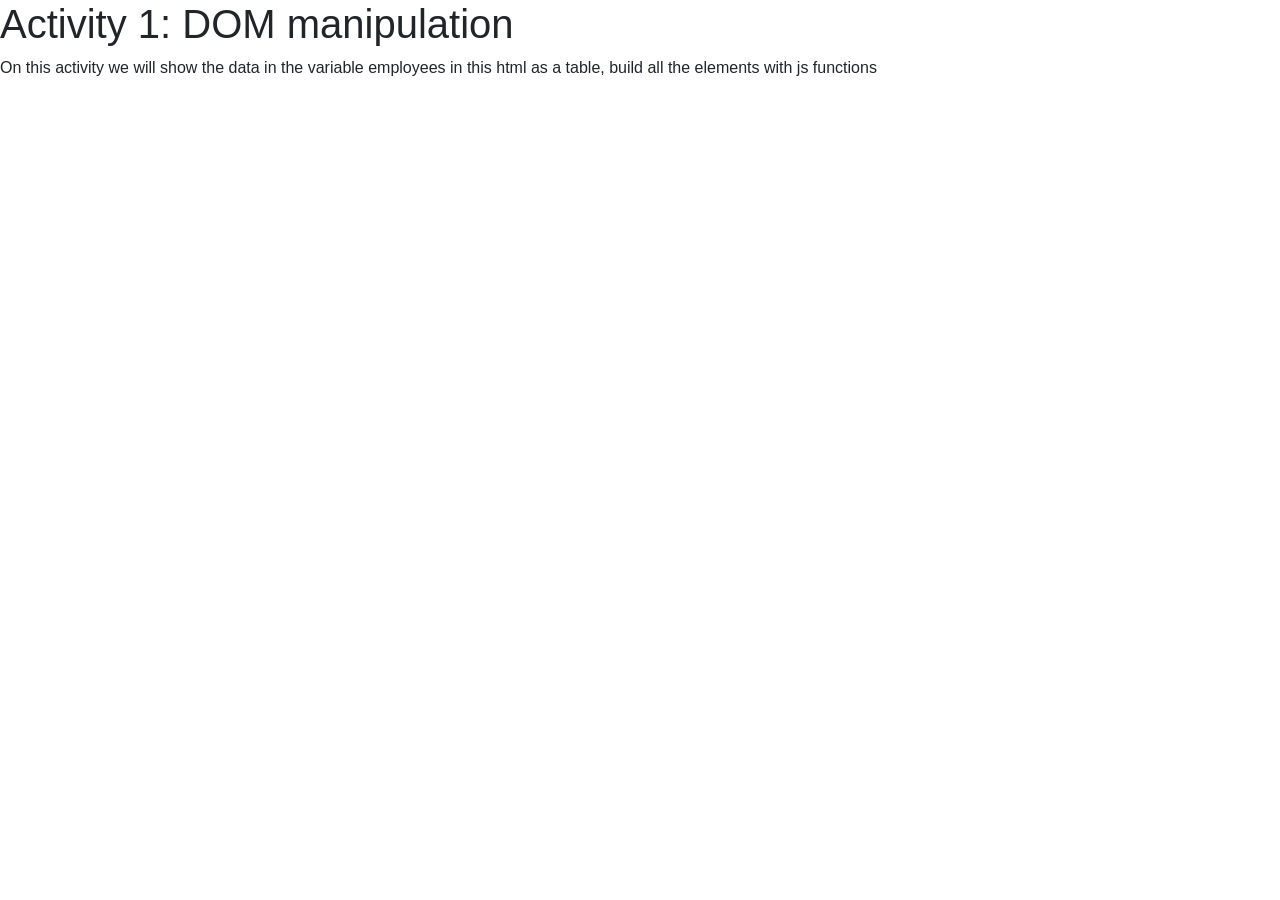
==== activity1/index.html @ 1fa8b0df "Added activities 1 to 4" ====
<!doctype html>
<html lang="en">
  <head>
    <!-- Required meta tags -->
    <meta charset="utf-8">
    <meta name="viewport" content="width=device-width, initial-scale=1, shrink-to-fit=no">

    <!-- Bootstrap CSS -->
    <link rel="stylesheet" href="https://maxcdn.bootstrapcdn.com/bootstrap/4.0.0/css/bootstrap.min.css" integrity="sha384-Gn5384xqQ1aoWXA+058RXPxPg6fy4IWvTNh0E263XmFcJlSAwiGgFAW/dAiS6JXm" crossorigin="anonymous">

    <title>Activity 1: DOM manipulation</title>
  </head>
  <body>
    <h1>Activity 1: DOM manipulation</h1>
    <p>On this activity we will show the data in the variable employees in this html as a table, build all the elements with js functions</p>
    <div id="table-container"></div>
    <script>
     var employees = [{"id":1,"name":"MIRIAM CASTIÑEIRA BREA","department":"IT"},{"id":2,"name":"GONZALO MULET FIGUERAS","department":"IT"},{"id":3,"name":"FRANCISCO JOSE GRAÑA BARBERA","department":"IT"},{"id":4,"name":"IRENE POMBO JORDA","department":"HR"}]
    </script>
  </body>
</html>
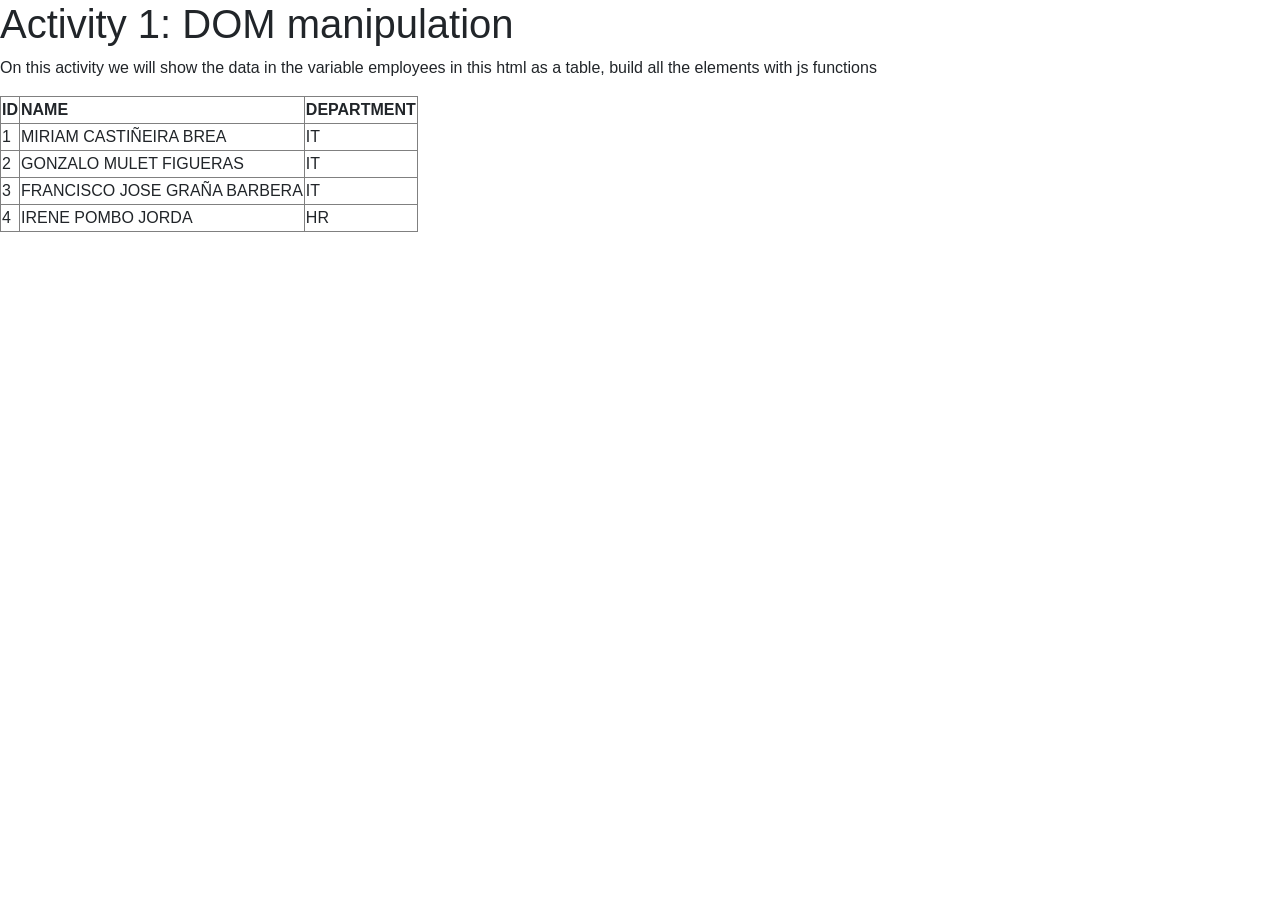
==== commit 5129ede5: "first exercise finish" ====
--- a/activity1/index.html
+++ b/activity1/index.html
@@ -15,7 +15,88 @@
     <p>On this activity we will show the data in the variable employees in this html as a table, build all the elements with js functions</p>
     <div id="table-container"></div>
     <script>
-     var employees = [{"id":1,"name":"MIRIAM CASTIÑEIRA BREA","department":"IT"},{"id":2,"name":"GONZALO MULET FIGUERAS","department":"IT"},{"id":3,"name":"FRANCISCO JOSE GRAÑA BARBERA","department":"IT"},{"id":4,"name":"IRENE POMBO JORDA","department":"HR"}]
+    
+    
+    
+    var employees = [{"id":1,"name":"MIRIAM CASTIÑEIRA BREA","department":"IT"},{"id":2,"name":"GONZALO MULET FIGUERAS","department":"IT"},{"id":3,"name":"FRANCISCO JOSE GRAÑA BARBERA","department":"IT"},{"id":4,"name":"IRENE POMBO JORDA","department":"HR"}]
+    
+    //CREO LA TABLA Y LA INYECTO EN EL BODY
+    var body = document.querySelector('body');
+    var table = document.createElement('table');
+    table.setAttribute('border', '1px');
+    body.appendChild(table);
+
+
+    //ME SITUO EN LA TABLA
+    var latable = document.querySelector('table');
+
+
+    //CREO LOS ENCABEZADOS
+    var thID = document.createElement('th');
+    thID.innerText = 'ID' ;
+    latable.appendChild(thID); 
+   
+    var thNAME = document.createElement('th');
+    thNAME.innerText = 'NAME' ;
+    latable.appendChild(thNAME); 
+
+
+    var thDEPARTMENT = document.createElement('th');
+    thDEPARTMENT.innerText = 'DEPARTMENT' ;
+    latable.appendChild(thDEPARTMENT); 
+   
+  
+
+
+        
+        for (let index = 0; index < employees.length; index++) {
+         
+          
+          //POR CADA OBJETO DEL ARRAY CREO UN TR
+          var tr = document.createElement('tr');
+          tr.id = index;
+          latable.appendChild(tr);
+
+
+
+         //OBTENGO CUANTOS ATRIBUTOS TIENE EL OBJETO PARA LUEGO RECORRERLOS
+         let lengthOfObject = Object.keys(employees[index]).length; 
+         //OBTENGO EL NOMBRE DE ESOS ATRIBUTOS PARA LUEGO OBTENER SU VALOR
+         let attributes =  Object.keys(employees[index]);
+         
+              
+
+
+              for (let index2 = 0; index2 < lengthOfObject; index2++) {
+
+                //POR CADA ATRIBUTO DEL OBJETO CREO UN TD Y LE AÑADO EL VALOR DE CADA UNO
+                var td = document.createElement('td');
+                td.innerText = employees[index][attributes[index2]];
+                var actuallTR = document.getElementById(index);
+                actuallTR.appendChild(td);
+               
+    
+              }
+
+
+        }
+
+
+
+
+   
+
+
+
+
+
+
+    
+
+
+
+      
+
     </script>
   </body>
 </html>
